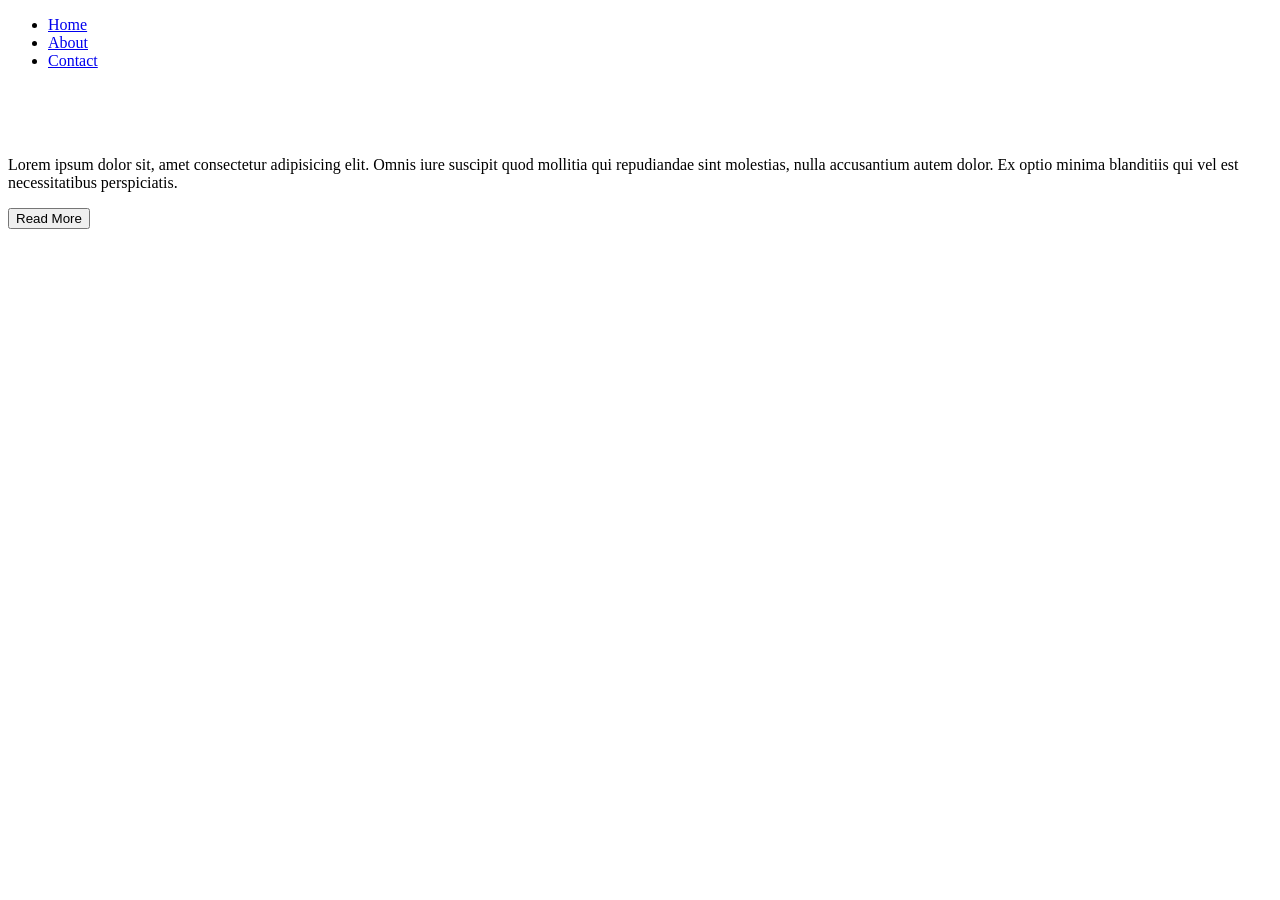
==== Day2/Demo/index.html @ 55074663 "feat:add structure of slider" ====
<!DOCTYPE html>
<html lang="en">
<head>
    <meta charset="UTF-8">
    <meta name="viewport" content="width=device-width, initial-scale=1.0">
    <title>Navbar</title>
    <link rel="stylesheet" href="style.css">
</head>
<body>
    <nav>
        <ul>
            <li><a href="home">Home</a></li>
            <li><a href="about">About</a></li>
            <li><a href="contact">Contact</a></li>
        </ul>
    </nav>

    <section class="slider">
        <section>
            <section><img src="../../Day1/imgs/clone.png" alt=""></section>
            <section><img src="../../Day1/imgs/clone.png"alt=""></section>
            <section><img src="../../Day1/imgs/clone.png"alt=""></section>

        </section>
        <section>
            <p>
                Lorem ipsum dolor sit, amet consectetur adipisicing elit. Omnis iure suscipit quod mollitia qui repudiandae sint molestias, nulla accusantium autem dolor. Ex optio minima blanditiis qui vel est necessitatibus perspiciatis.
            </p>
            <button>Read More</button>
        </section>
    </section>
</body>
</html>
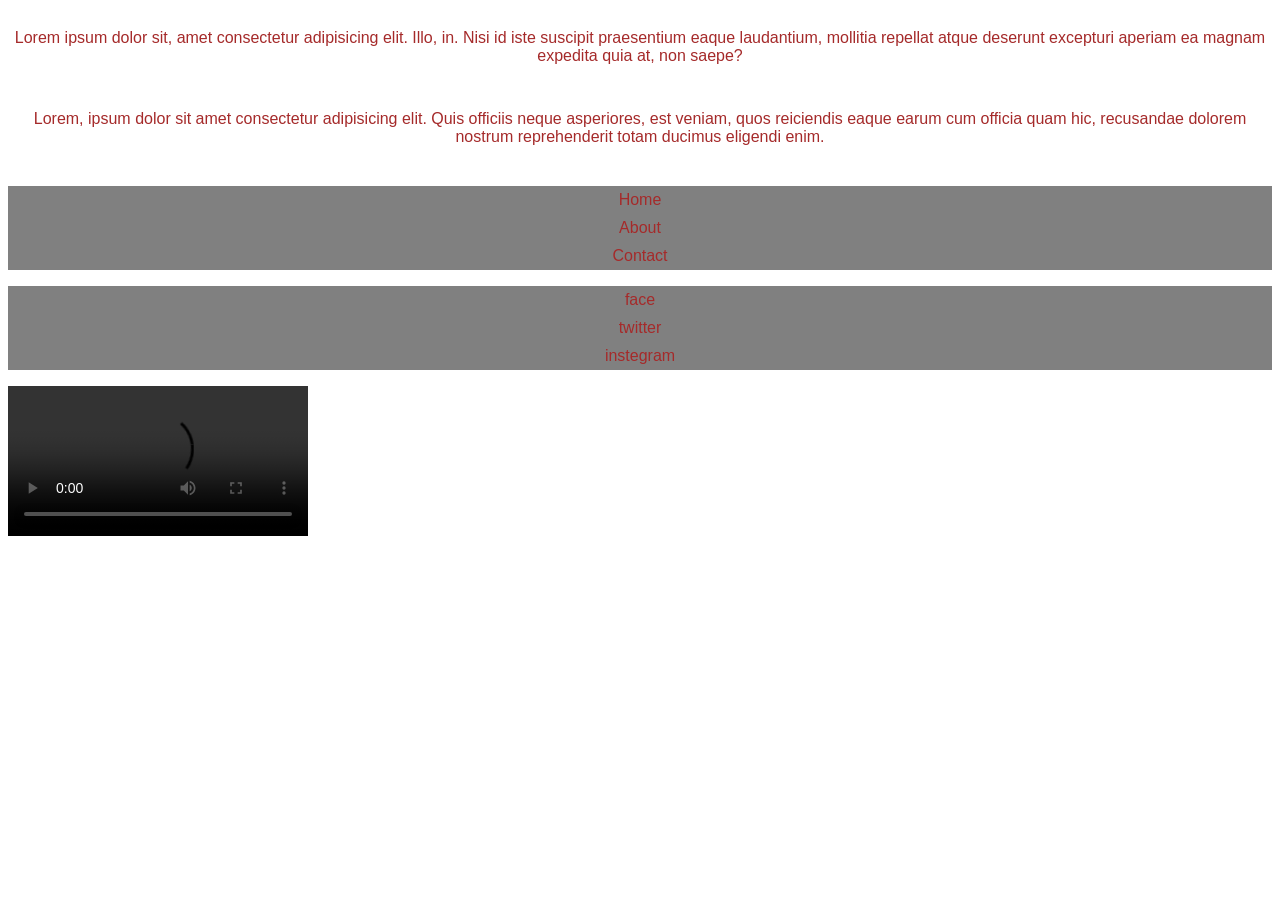
==== commit b5669893: "revert:complete navbar tasks" ====
--- a/Day2/Demo/index.html
+++ b/Day2/Demo/index.html
@@ -7,27 +7,35 @@
     <link rel="stylesheet" href="style.css">
 </head>
 <body>
+<header>
+    <section>
+        <section><p>Lorem ipsum dolor sit, amet consectetur adipisicing elit. Illo, in. Nisi id iste suscipit praesentium eaque laudantium, mollitia repellat atque deserunt excepturi aperiam ea magnam expedita quia at, non saepe?</p></section>
+        <section><section class="card">
+            <img src="" alt="">
+            <p>Lorem, ipsum dolor sit amet consectetur adipisicing elit. Quis officiis neque asperiores, est veniam, quos reiciendis eaque earum cum officia quam hic, recusandae dolorem nostrum reprehenderit totam ducimus eligendi enim.</p>
+        </section></section>
+    </section>
+</header>
     <nav>
         <ul>
             <li><a href="home">Home</a></li>
             <li><a href="about">About</a></li>
             <li><a href="contact">Contact</a></li>
         </ul>
+        <section>
+            <ul>
+                <li><a href="face"><span>face</span></a></li>
+                <li><a href="twitter"><span>twitter</span></a></li>
+                <li><a href="instegram">instegram<span></span></a></li>
+            </ul>
+        </section>
     </nav>
-
-    <section class="slider">
-        <section>
-            <section><img src="../../Day1/imgs/clone.png" alt=""></section>
-            <section><img src="../../Day1/imgs/clone.png"alt=""></section>
-            <section><img src="../../Day1/imgs/clone.png"alt=""></section>
-
-        </section>
-        <section>
-            <p>
-                Lorem ipsum dolor sit, amet consectetur adipisicing elit. Omnis iure suscipit quod mollitia qui repudiandae sint molestias, nulla accusantium autem dolor. Ex optio minima blanditiis qui vel est necessitatibus perspiciatis.
-            </p>
-            <button>Read More</button>
-        </section>
+    <section>
+        <ifram>
+            <video src="" controls>
+                <source media="(min-width: )" srcset="">
+            </video>
+        </ifram>
     </section>
 </body>
 </html>
--- a/Day2/Demo/style.css
+++ b/Day2/Demo/style.css
@@ -0,0 +1,40 @@
+*{
+    box-sizing: border-box;
+    font-family: 'Franklin Gothic Medium', 'Arial Narrow', Arial, sans-serif;
+    padding: 0;
+    margin: o;
+
+}
+
+:root{
+--main-color:gray;
+}
+header section section{
+    display: flex;
+    justify-content: space-around;
+    text-align: center;
+    padding: 3px;
+}
+header section section p{
+    text-align: center;
+    color: brown;
+    padding: 2px;
+}
+nav ul li {
+    display: flex;
+    justify-content: space-around;
+    padding: 3px;
+    color: blueviolet;
+    background-color: var(--main-color);
+}
+
+nav ul li a{
+    text-align: center;
+    text-decoration: none;
+    color: brown;
+    padding: 2px;
+}
+
+nav header{
+    display: flex;
+}
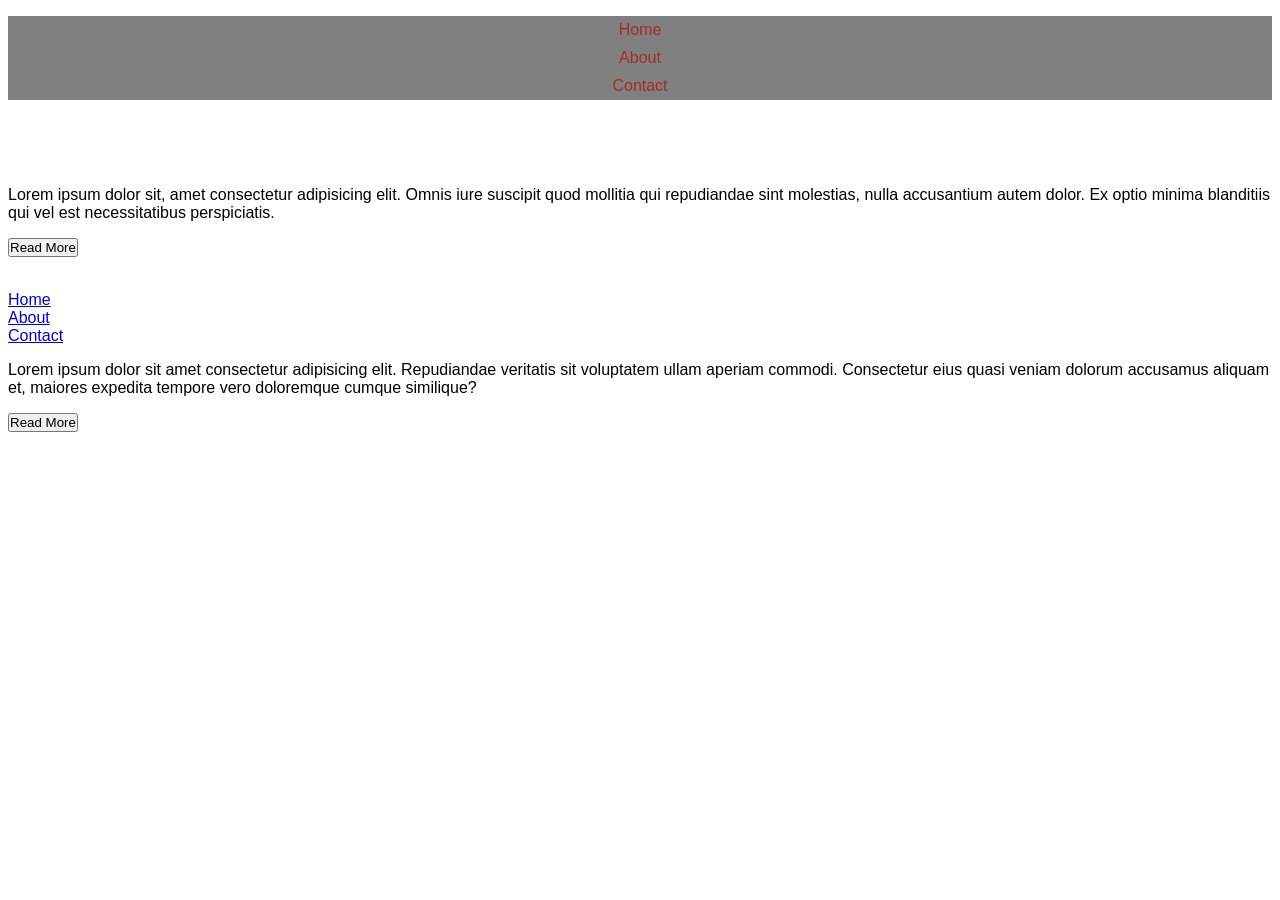
==== commit a5680b5e: "feature:add footer" ====
--- a/Day2/Demo/index.html
+++ b/Day2/Demo/index.html
@@ -7,35 +7,56 @@
     <link rel="stylesheet" href="style.css">
 </head>
 <body>
-<header>
-    <section>
-        <section><p>Lorem ipsum dolor sit, amet consectetur adipisicing elit. Illo, in. Nisi id iste suscipit praesentium eaque laudantium, mollitia repellat atque deserunt excepturi aperiam ea magnam expedita quia at, non saepe?</p></section>
-        <section><section class="card">
-            <img src="" alt="">
-            <p>Lorem, ipsum dolor sit amet consectetur adipisicing elit. Quis officiis neque asperiores, est veniam, quos reiciendis eaque earum cum officia quam hic, recusandae dolorem nostrum reprehenderit totam ducimus eligendi enim.</p>
-        </section></section>
-    </section>
-</header>
     <nav>
         <ul>
             <li><a href="home">Home</a></li>
             <li><a href="about">About</a></li>
             <li><a href="contact">Contact</a></li>
         </ul>
+    </nav>
+
+    <section class="slider">
         <section>
-            <ul>
-                <li><a href="face"><span>face</span></a></li>
-                <li><a href="twitter"><span>twitter</span></a></li>
-                <li><a href="instegram">instegram<span></span></a></li>
-            </ul>
+            <section><img src="../../Day1/imgs/clone.png" alt=""></section>
+            <section><img src="../../Day1/imgs/clone.png"alt=""></section>
+            <section><img src="../../Day1/imgs/clone.png"alt=""></section>
+
         </section>
-    </nav>
-    <section>
-        <ifram>
-            <video src="" controls>
-                <source media="(min-width: )" srcset="">
-            </video>
-        </ifram>
+        <section>
+            <p>
+                Lorem ipsum dolor sit, amet consectetur adipisicing elit. Omnis iure suscipit quod mollitia qui repudiandae sint molestias, nulla accusantium autem dolor. Ex optio minima blanditiis qui vel est necessitatibus perspiciatis.
+            </p>
+            <button>Read More</button>
+        </section>
+    </section>
+    <section class="about">
+        <section>
+            <sections class="card"><img src="" alt=""></sections>
+            <sections class="card"><img src="" alt=""></sections>
+            <sections class="card"><img src="" alt=""></sections>
+        </section>
+    </section>
+    <section class="footer">
+ <section>
+       <ul>
+            <li><a href="home">Home</a></li>
+            <li><a href="about">About</a></li>
+            <li><a href="contact">Contact</a></li>
+        </ul>
+ </section>
+ <section>
+    <p>
+        Lorem ipsum dolor sit amet consectetur adipisicing elit. Repudiandae veritatis sit voluptatem ullam aperiam commodi. Consectetur eius quasi veniam dolorum accusamus aliquam et, maiores expedita tempore vero doloremque cumque similique?
+    </p>
+    <button>
+        Read More
+    </button>
+ </section>
+ <section class="map">
+    <iframe src="" frameborder="0">
+        <sectiom class="place"></sectiom>
+    </iframe>
+ </section>
     </section>
 </body>
 </html>
